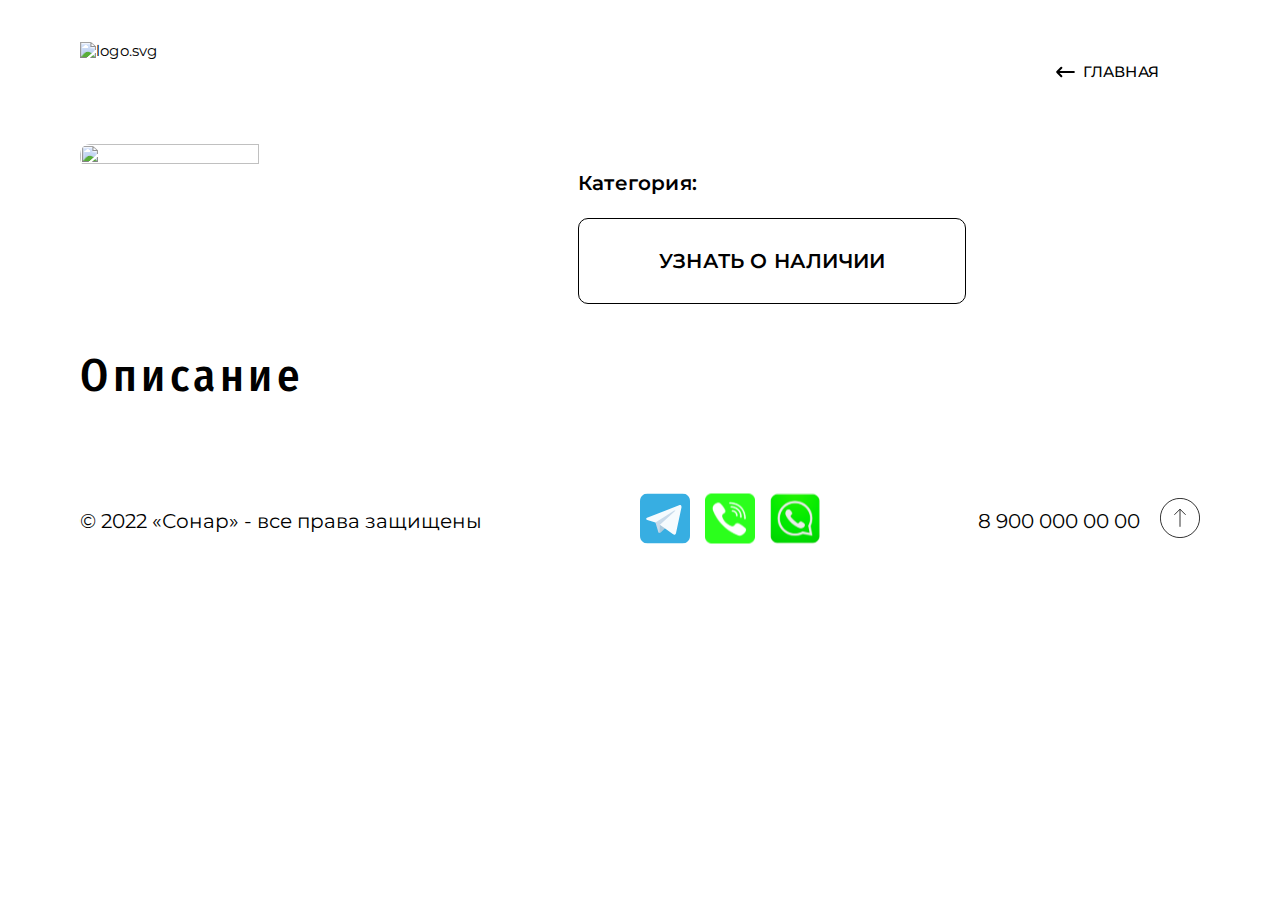
==== page.html @ 9db04440 "Initial commit" ====
<!DOCTYPE html>
<html lang="en">
<head>
    <meta charset="UTF-8">
    <meta name="viewport" content="width=device-width, initial-scale=1.0">
    <link rel="stylesheet" href="css/footer.css">
    <link rel="stylesheet" href="css/page.css">
        <link rel="preconnect" href="https://fonts.googleapis.com">
        <link rel="preconnect" href="https://fonts.gstatic.com" crossorigin>
        <link
            href="https://fonts.googleapis.com/css2?family=Fira+Sans+Condensed:ital,wght@0,100;0,200;0,300;0,400;0,500;0,600;0,700;0,800;0,900;1,100;1,200;1,300;1,400;1,500;1,600;1,700;1,800;1,900&family=Montserrat:ital,wght@0,100..900;1,100..900&display=swap"
            rel="stylesheet">
        <link href="https://fonts.googleapis.com/css2?family=Montserrat:ital,wght@0,100..900;1,100..900&display=swap">
        <!-- <link href="https://cdn.jsdelivr.net/npm/bootstrap@5.0.2/dist/css/bootstrap.min.css" rel="stylesheet"
            integrity="sha384-EVSTQN3/azprG1Anm3QDgpJLIm9Nao0Yz1ztcQTwFspd3yD65VohhpuuCOmLASjC" crossorigin="anonymous">
        <script src="https://cdn.jsdelivr.net/npm/bootstrap@5.0.2/dist/js/bootstrap.bundle.min.js"
            integrity="sha384-MrcW6ZMFYlzcLA8Nl+NtUVF0sA7MsXsP1UyJoMp4YLEuNSfAP+JcXn/tWtIaxVXM"
            crossorigin="anonymous"></script> -->
    <title>Document</title>
</head>
<body>
    <header>
        <div class="header-container">
            <a href="index.html">
                <img class="logo" src="img/logo.svg" alt="logo.svg">
            </a>
            <div class="menu">
                <!-- <button class="menu-point main-button">ГЛАВНАЯ</button> -->
                <!-- <button class="menu-point devices-button">ПРИБОРЫ</button> -->
                <!-- <button class="menu-point contacts-button">КОНТАКТЫ</button> -->
                <a class="menu-point" href="index.html">
                    <img class="back-arrow" src="img/back-arrow.svg" alt="back-arrow">
                    <p>ГЛАВНАЯ</p>
                </a>
                <!-- <a class="menu-point" href="#">ПРИБОРЫ</a>
                <a class="menu-point contacts-button" href="#">КОНТАКТЫ</a> -->
            </div>
        </div>
    </header>
    <main>
        <div class="container">
            <div class="main-info">
                <img class="main-image" src="" alt="">
                <div class="main-text">
                    <h1 class="main-title"></h1>
                    <div class="category">
                        <p class="category-title">Категория: </p>
                        <p class="category-text"></p>
                    </div>
                    <p class="main-description"></p>
                    <a class="more-button" href="#">УЗНАТЬ О НАЛИЧИИ</a>
                </div>
            </div>
            <div class="description">
                <h1 class="description-title">Описание</h2>
                <div class="description-text">
                    <p class="justify-text"></p>
                </div>
            </div>
        </div>
    </main>
    <footer class="footer">
        <div class="footer__main">
            <p class="footer__text">© 2022 «Сонар» - все права защищены</p>
            <div class="footer__links">
                <img class="footer__img first" src="./img/TgLogo.svg" alt="TG" />
                <img class="footer__img" src="./img/PhoneLogo.svg" alt="Phone" />
                <img class="footer__img phone" src="./img/WALogo.svg" alt="WA" />
            </div>
            <p class="footer__phone">8 900 000 00 00</p>
        </div>  
        <img class="footer__arrow" src="./img/ArrowUp.svg" alt="">
        <script src="js/page.js"></script>
    </footer>
    
</body>
</html>
---- css/footer.css ----
.footer {
    display: flex;
    justify-content: space-between;
    align-items: center;
    margin-inline: 80px;
    padding-block: 10px;
    letter-spacing: normal;
}

.footer__main {
    display: flex;
    width: 100%;
    justify-content: space-between;
}


.footer__text {
    font-size: 100%;
    /* margin-right: 20px; */
}

.footer__links {
    display: flex;
    /* justify-content: space-between; */
    /* width: 50%; */
    margin-right: 45px;
    /* width: 30%; */
}

.footer__links a {
    display: flex;
    align-items: center;
    justify-content: center;;
}

.footer__img {
    width: 50px;
    padding-inline: 5%;
}



.footer__phone {
    font-size: 100%;
    margin-right: 20px;
}

.footer__arrow {
    width: 40px;
    height: 40px;
}



@media (max-width: 1076px) {
    
    .footer__main {
        display: flex;
        width: 100%;
        justify-content: space-between;
    }


    .footer__text {
        font-size: 80%;
        /* margin-right: 20px; */
    }

    .footer__links {
        display: flex;
        /* justify-content: space-between; */
        /* width: 50%; */
        margin-right: 45px;
        /* width: 30%; */
    }

    .footer__img {
        width: 40px;
        padding-inline: 5%;
    }



    .footer__phone {
        font-size: 80%;
        margin-right: 20px;
    }

}


@media (max-width: 768px) {
   .footer__main {
        font-size: 14px;
   } 
}

@media (max-width: 890px) {
    .footer__main {
        display: block;
        justify-content: space-between;
    }

    .footer__img {
        /* width: 40px; */
        padding-inline: 10px;
    }


    .first {
        padding: 0;
        padding-right: 10px;
    }
}
---- css/page.css ----
body {
    font-family: "Montserrat", sans-serif;
    margin: 0;
    letter-spacing: 0.2px;
    font-size: 15px;
    line-height: 1.2em;
    margin-inline: 80px;
}

h1, 
h2,
h3,
h4,
h5,
h6 {
    font-family: "Fira Sans Condensed", sans-serif;
    line-height: 1.1em;
    font-style: normal;
    font-weight: 500;
    letter-spacing: 0.1em;
}

a {
    text-decoration: none;
    color: #000;
}

p {
    margin-bottom: 15px;
}

.header-container {
    display: flex;
    justify-content: space-between;
    margin-top: 42px;
    margin-right: 30px;
}

/* header {
    margin-inline: 80px;
} */

.logo {
    width: 120px;
    /* height: 120px; */
}

.menu {
    display: flex;
    align-items: center;
    justify-content: space-between;
    margin-left: 80px;
}

.menu-point {
    display: flex;
    border: 1px solid white;
    background: white;
    border-radius: 0.5em;
    padding: 5px 10px 5px 10px;
    margin-left: 30px;
    color: #000;
    font-weight: 500;
}

.back-arrow {
    width: 25px;
    margin-right: 5px;

}

.menu button {
    letter-spacing: 0.1em;
}

.main-info {
    display: flex;
    margin-top: 42px;
}



.main-image {
    border-radius: 10px;
    width: 40%;
    height: 40%;
}

.image {
    width: 100%;
    height: 100%;
    object-fit: cover;
}

.main-text {
    margin-left: 50px;
}

.main-title {
    margin-block: 0;
    font-size: 200%;
}

.category {
    display: flex;
    margin-top: 30px;
    margin-bottom: 30px;
}

.category-title {
    margin-block: 0;
    font-weight: 600;
}

.category-text {
    margin-block: 0;
}

.main-description {
    margin-block: 0;
    margin-bottom: 50px;
    line-height: 110%;
    width: 70%;
}

.more-button {
    margin-top: 30px;
    font-weight: 600;
    border: 1px solid #000000;
    border-radius: 0.5em;
    padding: 20px 40px;
}

.description {
    margin-top: 80px;
    margin-bottom: 80px;
    letter-spacing: normal;
}

.description-title {
    margin-block: 0;
    font-size: 2rem;
}

.description-text {
    margin-block: 5px;
}

/* .justify-text {
    margin-bottom: 30px;
} */


.footer {
    display: flex;
    justify-content: space-between;
    align-items: center;
    margin-inline: 0;
    margin-block: 20px;
    padding-block: 10px;
    letter-spacing: normal;
    font-size: 20px;
}

.footer-text {
    font-size: 15px;
}

.footer-phone {
    font-size: 15px;
}

@media(max-width: 1920px) {
    .logo {
        width: 200px;
        /* height: 200px; */
    }

    .menu-point {
        font-size: 20px;
    }

    .main-title {
        margin-block: 0;
        font-size: 300%;
    }

    .category {
        display: flex;
        font-size: 20px;
        margin-top: 30px;
        margin-bottom: 30px;
    }

    .category-title {
        margin-block: 0;
        font-weight: 600;
    }

    .category-text {
        margin-block: 0;
    }

    .main-description {
        margin-block: 0;
        margin-bottom: 60px;
        font-size: 20px;
        width: 50%;
    }

    .more-button {
        margin-top: 30px;
        font-weight: 600;
        border: 1px solid #000000;
        border-radius: 0.5em;
        padding: 30px 80px;
        font-size: 20px;
    }

    .description {
        /* font-size: 30px; */
        margin-top: 80px;
        margin-bottom: 80px;
        letter-spacing: normal;
    }

    .description-title {
        margin-block: 0;
        font-size: 300%;
    }

    .description-text {
        margin-block: 5px;
        font-size: 20px;
        line-height: 120%;
    }
}

@media (max-width: 1440px) {
    .logo {
        width: 120px;
        /* height: 80px; */
    } 
    .menu-point {
        font-size: 15px;
    }
}

@media (max-width: 1024px) {
    .logo {
        width: 100px;
        /* height: 80px; */
    }
    .body {
        font-size: 10px;
    }

    .main-title {
        margin-block: 0;
        font-size: 1.5rem;
    }

    .category {
        margin-top: 10px;
        margin-bottom: 10px;
        font-size: 10px;
    }

    .main-description {
        margin-bottom: 30px;
        font-size: 10px;
    }

    .more-button {
        font-size: 10px;
        padding: 15px 30px;
        font-size: 10px;
    }

    .main-image {
        width: 328px;
        height: 328px;
    }

    .description {
        margin-top: 60px;
    }

    .description-title {
        margin-block: 0;
        font-size: 1.5rem;
    }

    .description-text {
        font-size: 15px;
    }
}

@media (max-width: 768px) {
    body {
        margin-inline: 30px;
        font-size: 10px;
    }

    .header-container {
        margin-top: 10px;
    }

    .main-info {
        margin-top: 10px;
    }

    .main-text {
        margin-left: 20px;
    }

    .main-title {
        margin-block: 0;
        font-size: 1rem;
    }

    .category {
        margin-top: 10px;
        margin-bottom: 10px;
        font-size: 10px;
    }

    .main-description {
        margin-bottom: 20px;
        font-size: 10px;
    }

    .more-button {
        font-size: 10px;
        padding: 10px 20px;
        font-size: 10px;
    }

    .main-image {
        width: 40%;
        height: 40%;
    }

    .description {
        margin-top: 40px;
    }

    .description-title {
        margin-block: 0;
        font-size: 1rem;
    }
    .footer {
        font-size: 15px;
    }
}

@media (max-width: 520px) {
    .main-info {
        display: block;
        margin-top: 20px;
    }

    .menu {
        margin-left: 0px;
    }

    .main-image {
        width: 100%;
        height: 100%;
        /* margin-inline: 7.5%; */
    }
    
    .header-container {
        display: flex;
        justify-content: space-between;
        margin-top: 42px;
        margin-right: 0px;
    }

    body {
        margin-inline: 30px;
        font-size: 10px;
    }

    .header-container {
        margin-top: 10px;
    }

    .main-info {
        margin-top: 10px;
    }

    .main-text {
        margin-left: 0px;
    }

    .main-title {
        margin-block: 0;
        margin-top: 20px;
        font-size: 2rem;
    }

    .category {
        margin-top: 10px;
        margin-bottom: 10px;
        font-size: 15px;
    }

    .main-description {
        margin-bottom: 20px;
        font-size: 12px;
    }

    .more-button {
        font-size: 10px;
        padding: 10px 20px;
        font-size: 10px;
    }

    .description {
        margin-top: 40px;
    }

    .description-title {
        margin-block: 0;
        font-size: 1rem;
    }
    .description-text {
        font-size: 12px;
    }

    /* .footer-text {
        font-size: 10px;
    }

    .footer-phone {
        font-size: 100px;

    } */
    .footer {
        font-size: 15px;
    }

    .footer__img {
        width: 15%;
    }
}

@media (max-width: 420px) {
    .menu-point {
        margin-left: 20px;
    }
}
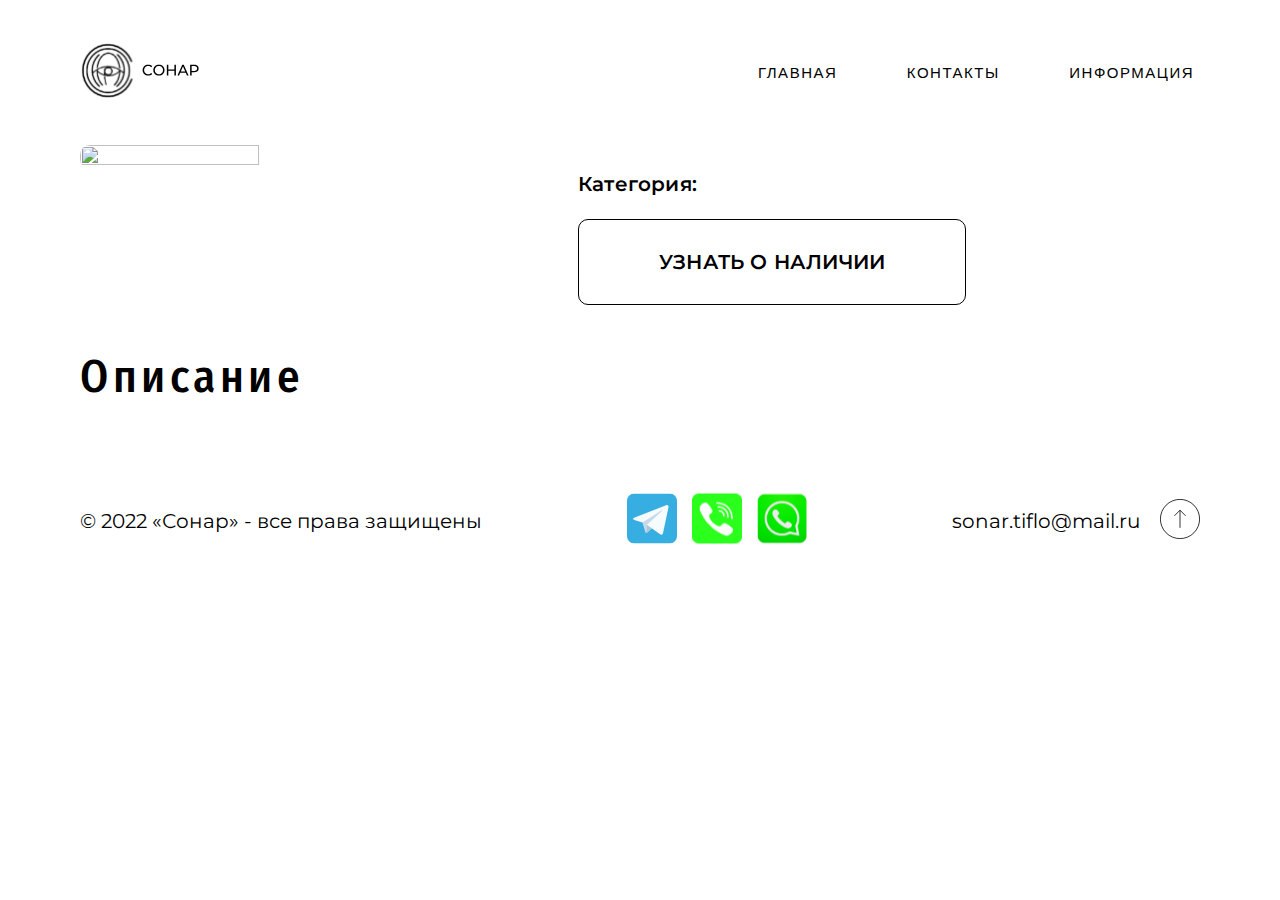
==== commit 38d4e7ab: "Were added new files and fixed bugs" ====
--- a/page.html
+++ b/page.html
@@ -5,6 +5,7 @@
     <meta name="viewport" content="width=device-width, initial-scale=1.0">
     <link rel="stylesheet" href="css/footer.css">
     <link rel="stylesheet" href="css/page.css">
+    <link rel="stylesheet" href="css/burger.css">
         <link rel="preconnect" href="https://fonts.googleapis.com">
         <link rel="preconnect" href="https://fonts.gstatic.com" crossorigin>
         <link
@@ -21,20 +22,44 @@
 <body>
     <header>
         <div class="header-container">
-            <a href="index.html">
+            <!-- <a href="index.html">
                 <img class="logo" src="img/logo.svg" alt="logo.svg">
             </a>
             <div class="menu">
-                <!-- <button class="menu-point main-button">ГЛАВНАЯ</button> -->
-                <!-- <button class="menu-point devices-button">ПРИБОРЫ</button> -->
-                <!-- <button class="menu-point contacts-button">КОНТАКТЫ</button> -->
-                <a class="menu-point" href="index.html">
-                    <img class="back-arrow" src="img/back-arrow.svg" alt="back-arrow">
-                    <p>ГЛАВНАЯ</p>
+                <button class="menu-point main-button">ГЛАВНАЯ</button>
+                <button class="menu-point contacts-button">КОНТАКТЫ</button>
+                <button class="menu-point info-button">ИНФОРМАЦИЯ</button>
+            </div> -->
+            <nav class="nav">
+                <a href="index.html">
+                    <img class="logo" src="./img/Logo.svg" alt="logo.svg">
                 </a>
-                <!-- <a class="menu-point" href="#">ПРИБОРЫ</a>
-                <a class="menu-point contacts-button" href="#">КОНТАКТЫ</a> -->
-            </div>
+                <ul class="menu">
+                    <li>
+                        <button class="menu-point main-button">ГЛАВНАЯ</button>
+                    </li>
+                    <li>
+                        <button class="menu-point contacts-button">КОНТАКТЫ</button>
+                    </li>
+                    <li>
+                        <button class="menu-point info-button">ИНФОРМАЦИЯ</button>
+                    </li>
+                </ul>
+                <div class="hamburger">
+                    <span class="bar"></span>
+                    <span class="bar"></span>
+                    <span class="bar"></span>
+                    </div>
+                    <!-- <a class="menu-point" href="index.html">ГЛАВНАЯ</a> -->
+                    <!-- <button class="menu-point main-button">ГЛАВНАЯ</button>
+    
+                    <button class="menu-point devices-button">ПРИБОРЫ</button>
+                    <button class="menu-point contacts-button">КОНТАКТЫ</button>
+                    <button class="menu-point exhibition-button">ВЫСТАВКИ</button> -->
+                    <!-- <a class="menu-point contacts-button" href="">КОНТАКТЫ</a> -->
+
+
+            </nav>
         </div>
     </header>
     <main>
@@ -67,10 +92,12 @@
                 <img class="footer__img" src="./img/PhoneLogo.svg" alt="Phone" />
                 <img class="footer__img phone" src="./img/WALogo.svg" alt="WA" />
             </div>
-            <p class="footer__phone">8 900 000 00 00</p>
+            <p class="footer__phone">sonar.tiflo@mail.ru</p>
         </div>  
         <img class="footer__arrow" src="./img/ArrowUp.svg" alt="">
         <script src="js/page.js"></script>
+        <script src="js/burger.js"></script>
+
     </footer>
     
 </body>
--- a/css/footer.css
+++ b/css/footer.css
@@ -49,6 +49,18 @@
     width: 40px;
     height: 40px;
 }
+
+.footer__other {
+    display: block;
+    margin-block: 20px;
+}
+
+.footer button {
+    border-style: none;
+    background-color: #ffffff00;
+}
+
+
 
 
 
--- a/css/page.css
+++ b/css/page.css
@@ -29,11 +29,26 @@
     margin-bottom: 15px;
 }
 
+ul {
+    padding: 0;
+    margin: 0;
+}
+
 .header-container {
     display: flex;
     justify-content: space-between;
     margin-top: 42px;
-    margin-right: 30px;
+    /* margin-right: 30px; */
+}
+
+.nav {
+    display: flex;
+    justify-content: space-between;
+    align-items: center;
+    margin-top: 0px;
+    width: 100%;
+    /* margin-inline: 80px; */
+
 }
 
 /* header {
@@ -49,17 +64,19 @@
     display: flex;
     align-items: center;
     justify-content: space-between;
-    margin-left: 80px;
+    /* margin-left: 80px; */
+    width: 60%;
 }
 
 .menu-point {
-    display: flex;
-    border: 1px solid white;
+    /* display: flex; */
+    border-style: none;
     background: white;
-    border-radius: 0.5em;
+    /* border-radius: 0.5em;
     padding: 5px 10px 5px 10px;
     margin-left: 30px;
-    color: #000;
+    color: #000; */
+    font-size: 10px;
     font-weight: 500;
 }
 
@@ -176,6 +193,10 @@
         /* height: 200px; */
     }
 
+    .menu {
+        width: 40%;
+    }
+
     .menu-point {
         font-size: 20px;
     }
@@ -205,7 +226,7 @@
         margin-block: 0;
         margin-bottom: 60px;
         font-size: 20px;
-        width: 50%;
+        /* width: 50%; */
     }
 
     .more-button {
@@ -244,6 +265,27 @@
     .menu-point {
         font-size: 15px;
     }
+
+}
+
+@media (max-width: 1190px) {
+    .main-title {
+        font-size: 250%;
+    }
+    .main-description {
+        width: 80%;
+        font-size: 17px;
+        margin-bottom: 50px;
+    }
+
+    .more-button {
+        font-size: 15px;
+        padding: 20px 40px;
+    }
+
+    .menu {
+        width: 50%;
+    }
 }
 
 @media (max-width: 1024px) {
@@ -263,18 +305,18 @@
     .category {
         margin-top: 10px;
         margin-bottom: 10px;
-        font-size: 10px;
+        font-size: 12px;
     }
 
     .main-description {
         margin-bottom: 30px;
-        font-size: 10px;
+        font-size: 12px;
     }
 
     .more-button {
         font-size: 10px;
         padding: 15px 30px;
-        font-size: 10px;
+        font-size: 12px;
     }
 
     .main-image {
@@ -296,6 +338,8 @@
     }
 }
 
+
+
 @media (max-width: 768px) {
     body {
         margin-inline: 30px;
@@ -316,7 +360,7 @@
 
     .main-title {
         margin-block: 0;
-        font-size: 1rem;
+        font-size: 200%;
     }
 
     .category {
--- a/css/burger.css
+++ b/css/burger.css
@@ -0,0 +1,87 @@
+.menu {
+    list-style: none;
+        display: flex;
+            justify-content: space-between;
+            font-size: 15px;
+            /* margin-left: 90px; */
+}
+
+.hamburger {
+    display: none;
+    cursor: pointer;
+}
+
+.bar {
+    display: block;
+    width: 25px;
+    height: 3px;
+    margin: 5px auto;
+    -webkit-transition: all 0.3s ease-in-out;
+    transition: all 0.3s ease-in-out;
+    background-color: black;
+}
+
+@media (max-width: 1024px) {
+    .hamburger {
+        display: block;
+        border: 1px solid white;
+        background: white;
+        border-radius: 5px;
+        padding: 5px 10px 5px 10px;
+    }
+
+    .hamburger.active {
+        display: none;
+    }
+
+    /* .hamburger.active .bar:nth-child(2) {
+        opacity: 0;
+    }
+
+    .hamburger.active .bar:nth-child(1) {
+        transform: translateY(8px) rotate(45deg);
+    }
+
+    .hamburger.active .bar:nth-child(3) {
+        transform: translateY(-8px) rotate(-45deg);
+    } */
+
+    .menu {
+        position: fixed;
+        right: 100%;
+        top: 0px;
+        gap: 0;
+        flex-direction: column;
+        background-color: white;
+        width: 100%;
+        text-align: center;
+        transition: 0.3s;
+    }
+
+    .menu-point {
+        margin: 16px 0;
+    }
+
+    .menu.active {
+        right:0;
+    }
+}
+
+@media (max-width: 700px) {
+    .hamburger {
+        display: block;
+        border: 1px solid white;
+        background: white;
+        border-radius: 5px;
+        padding: 3px 6px;
+}
+    .bar {
+    display: block;
+    width: 25px;
+    height: 3px;
+    margin: 5px auto;
+    -webkit-transition: all 0.3s ease-in-out;
+    transition: all 0.3s ease-in-out;
+    background-color: black;
+}
+}
